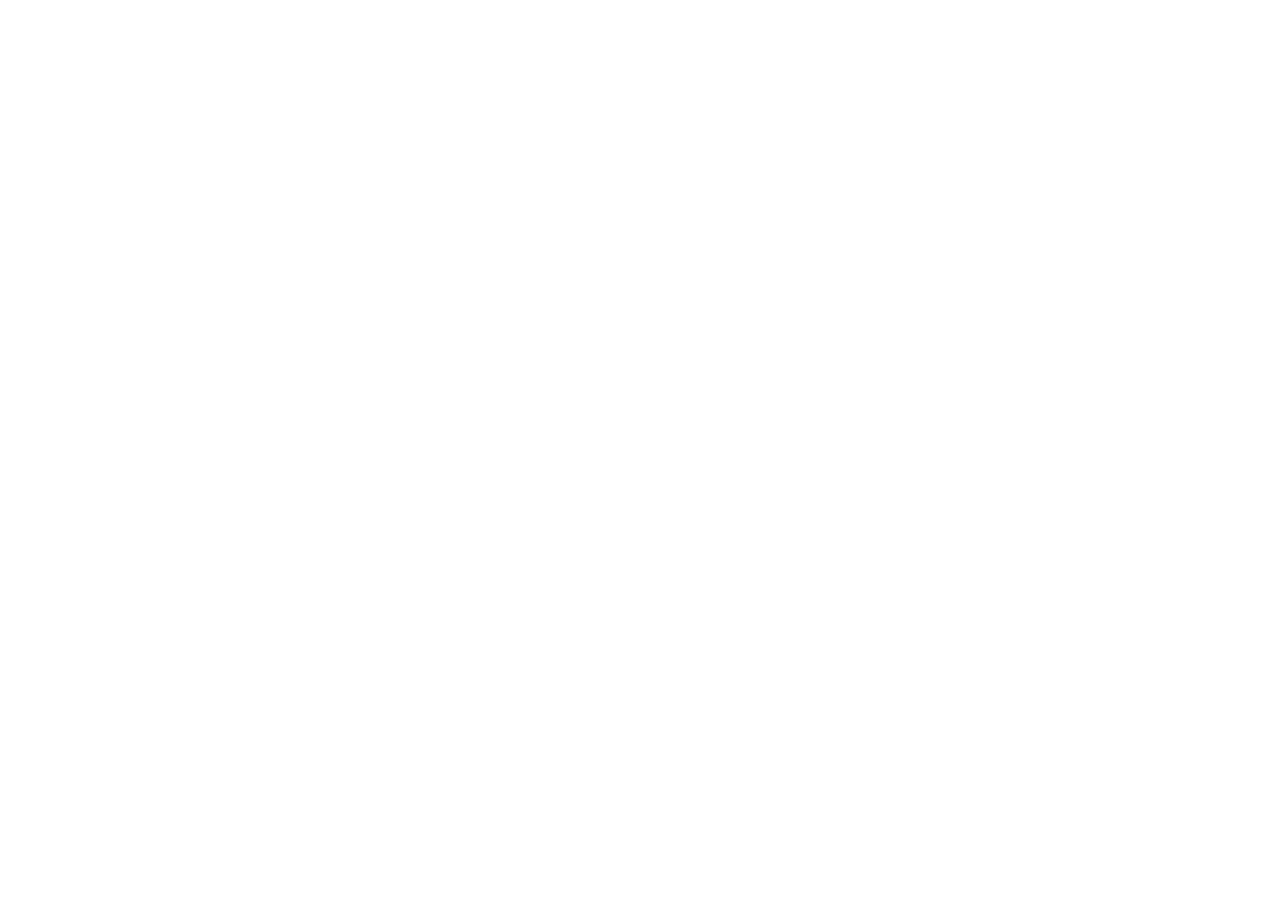
==== Login page/index.html @ 29cfffff "index.html code completed" ====
<!DOCTYPE html>
<html lang="en">
<head>
    <meta charset="UTF-8">
    <meta name="viewport" content="width=device-width, initial-scale=1.0">
    <title>Login Page</title>
</head>
<body>
    
</body>
</html>
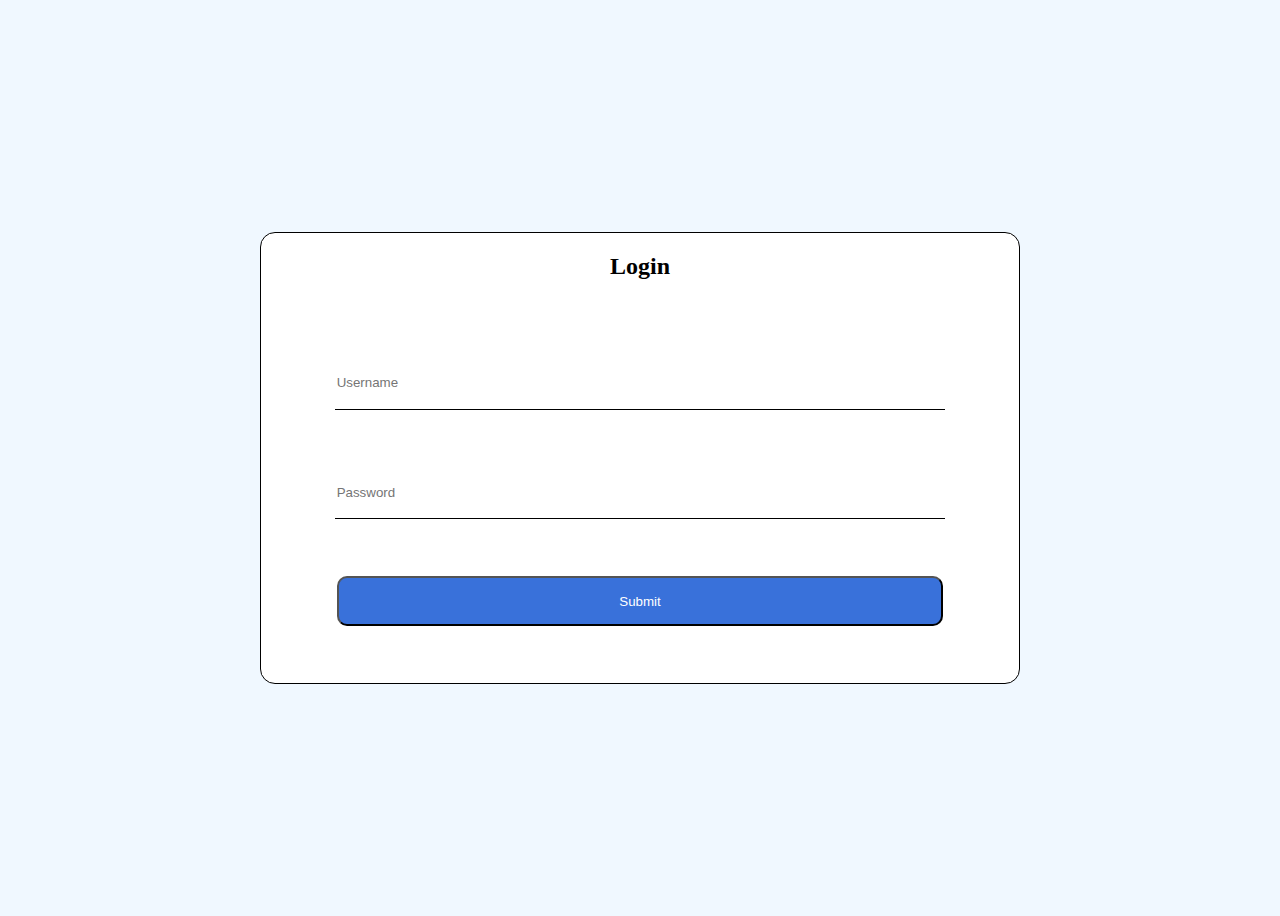
==== commit b72d63ae: "style.css completed and linked with index.html" ====
--- a/Login page/index.html
+++ b/Login page/index.html
@@ -4,8 +4,16 @@
     <meta charset="UTF-8">
     <meta name="viewport" content="width=device-width, initial-scale=1.0">
     <title>Login Page</title>
+    <link rel="stylesheet" href="style.css">
 </head>
 <body>
-    
+    <div class="container">
+        <form action="">
+            <h2>Login</h2>
+            <input type="email" placeholder="Username">
+            <input type="password" placeholder="Password">
+            <button>Submit</button>
+        </form>
+    </div>
 </body>
 </html>--- a/Login page/style.css
+++ b/Login page/style.css
@@ -0,0 +1,54 @@
+body{
+    background-color: aliceblue;
+}
+.container{
+    width: 100%;
+    height: 100vh;
+    display: grid;
+    justify-items:center;
+    align-content: center;
+}
+form{
+    width: 60%;
+    height: 50vh;
+    background-color: white;
+    border: 1px solid black;
+    border-radius: 15px;
+    display: grid;
+    grid-template-columns: 1fr;
+    justify-items: center;
+
+
+}
+h2{
+    text-align: center;
+    font-weight: bold;
+}
+button{
+    width: 80%;
+    height: 50px;
+    background-color: #3971da;
+    color: white;
+    border-radius: 10px;
+}
+label{
+    text-align: left;
+}
+input{
+    width:80%;
+    height: 50px;border: 0;
+    border-bottom: 1px solid black;
+}
+input:hover{
+    
+    border: 0;
+    border-bottom: 1px solid rgb(14, 107, 101);
+    scale: 1.1;
+    
+}
+button:hover{
+    scale: 1.1;
+    color: black;
+    font-weight: bold;
+    cursor: pointer;
+}